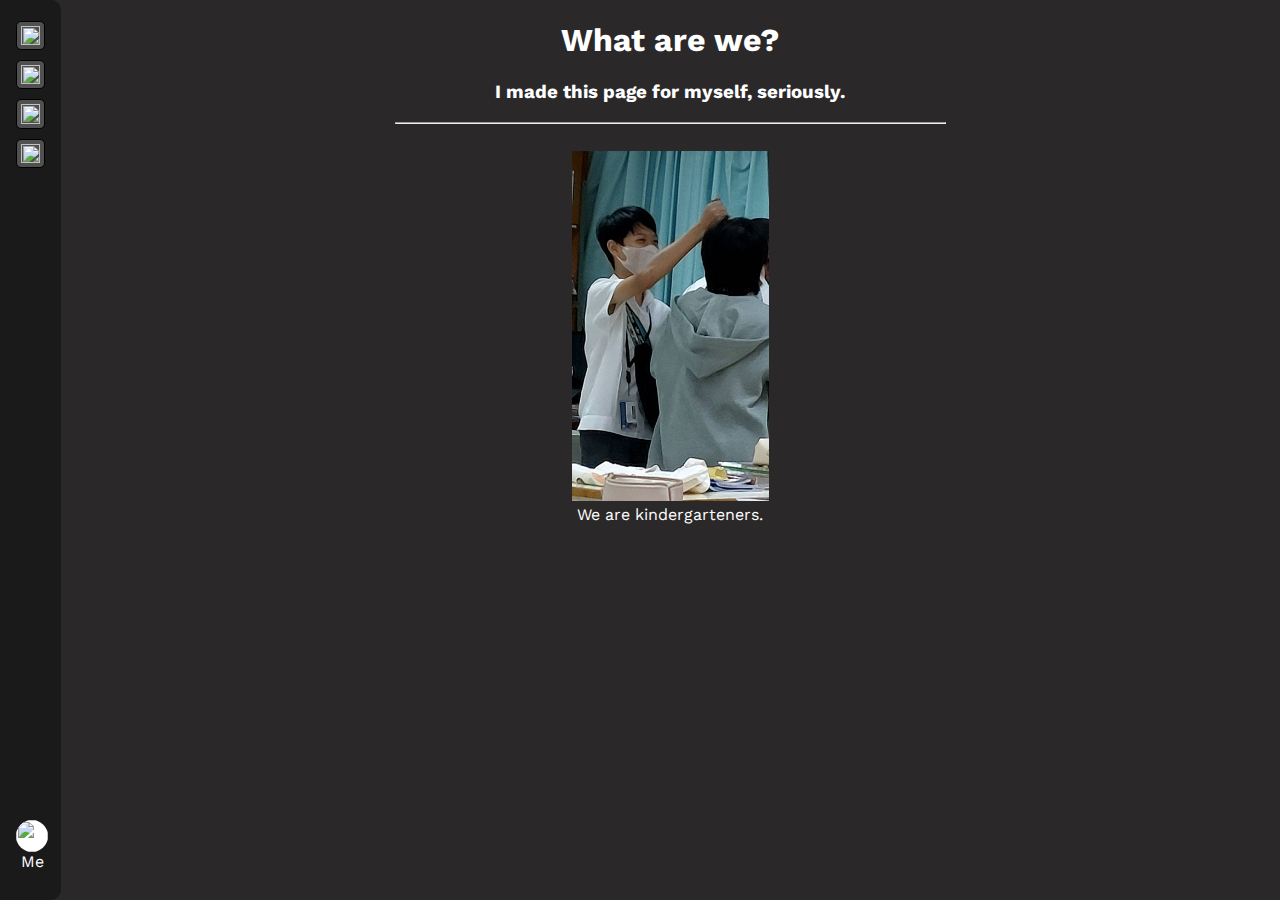
==== about.html @ cb7961e7 "update 42" ====
<!DOCTYPE html>
<html lang="en">

<head>
    <script src="https://www.gstatic.com/firebasejs/8.0.0/firebase-app.js"></script>
      <script src="https://www.gstatic.com/firebasejs/8.0.0/firebase-auth.js"></script>
      <script src="https://www.gstatic.com/firebasejs/8.0.0/firebase-firestore.js"></script>
      <script src="https://www.gstatic.com/firebasejs/8.0.0/firebase-storage.js"></script>
      <script type="module">
          // Import the functions you need from the SDKs you need
          import { initializeApp } from "https://www.gstatic.com/firebasejs/10.4.0/firebase-app.js";
          import { getAnalytics } from "https://www.gstatic.com/firebasejs/10.4.0/firebase-analytics.js";
          // TODO: Add SDKs for Firebase products that you want to use
          // https://firebase.google.com/docs/web/setup#available-libraries
        
          // Your web app's Firebase configuration
          // For Firebase JS SDK v7.20.0 and later, measurementId is optional
          
      </script>
    <link rel="stylesheet" href="dark_mode.css" id="stylesheet">
    <link rel="icon"
        href="https://firebasestorage.googleapis.com/v0/b/dplus-41108.appspot.com/o/favicon.ico?alt=media&token=30a65c76-0379-471a-9846-002c00d3446c&_gl=1*16mtdvn*_ga*MTE5MjkyMDYwMi4xNjk2NzM1MjM1*_ga_CW55HF8NVT*MTY5Njc0NjQ4NS4yLjEuMTY5Njc0OTk5OC42MC4wLjA.">
    <title>7D+</title>
</head>

<body>
    <div id="rowflex">
        <aside>
            <div id="centerx">
                <div class="button tooltip" data-tooltip="Switch Themes" id="webthemes" onclick="switchThemes();">
                    <!-- JS puts button here -->
                </div>
            </div>
            <div id="centerx">
                <div class="button tooltip" data-tooltip="Home page" onclick="window.location.replace('index.html')">
                    <img src="https://firebasestorage.googleapis.com/v0/b/dplus-41108.appspot.com/o/homepage.png?alt=media&token=2dabae14-6270-4f37-8c19-16ca4e246dc1"
                        id="themeimg">
                </div>
            </div>
            <div id="centerx">
                <div class="button tooltip" data-tooltip="About 7D" id="webthemes"
                    onclick="window.location.replace('about.html')">
                    <img src="https://firebasestorage.googleapis.com/v0/b/dplus-41108.appspot.com/o/info.png?alt=media&token=b06d9917-e385-4dd3-9a38-3447ea028d2f"
                        id="themeimg">
                </div>
            </div>
            <div id="centerx">
                <div class="button tooltip" data-tooltip="Criminal Records"
                    onclick="window.location.replace('criminalrecords.html')">
                    <img src="https://firebasestorage.googleapis.com/v0/b/dplus-41108.appspot.com/o/criminal-record.png?alt=media&token=a44131f6-563e-4bbb-bf67-6f4bda13662c"
                        id="themeimg">
                </div>
            </div>
            <div id="userButton" style="position: absolute; bottom: 1em; width: 4em; height: 4em; cursor: pointer;">
                <div style="flex-direction: column;">
                    <center>
                        <div class="user"><span style="font-size: 28px;">?</span></div>
                        <span>Me</span>
                    </center>
                </div>
            </div>
        </aside>
        <main>
            <center>
                <h1>What are we?</h1>
            </center>
            <center>
                <h3>I made this page for myself, seriously.</h3>
            </center>
            <hr width="45%">
            <br>
            <center>
                <img src="images/I_dont_like_hair-peephum.jpg" style="height: 350px; width: auto;"><br>
                <span>We are kindergarteners.</span>
            </center>
        </main>
    </div>
    <div id="usermenu" class="hidden">
        <button onclick="logout()" style="border: none; border-bottom: 2px solid black; width: 100%; height: 2em; background-color: rgba(84, 84, 84, 0.777); cursor: pointer; border-top-right-radius: 15px;">Log out</button>
    </div>
</body>
<script>
// Function to set a cookie
function setCookie(name, value, days) {
    const expires = new Date();
    expires.setTime(expires.getTime() + days * 24 * 60 * 60 * 1000);
    document.cookie = `${name}=${value};expires=${expires.toUTCString()};path=/`;
}

// Function to get a cookie value by name
function getCookie(name) {
    const cookieValue = document.cookie.match(`(^|;)\\s*${name}\\s*=\\s*([^;]+)`);
    return cookieValue ? cookieValue.pop() : null;
}

const setmode = document.getElementById('stylesheet');
const themebutton = document.getElementById('webthemes');
const lightbutton = `<img src="https://firebasestorage.googleapis.com/v0/b/dplus-41108.appspot.com/o/brightness.png?alt=media&token=470052b1-4073-486a-bc31-7174b43143e1&_gl=1*n7joeq*_ga*MTE5MjkyMDYwMi4xNjk2NzM1MjM1*_ga_CW55HF8NVT*MTY5Njc0NjQ4NS4yLjEuMTY5Njc0OTk1My4zNi4wLjA." id="themeimg"></img>`;
const darkbutton = `<img src="https://firebasestorage.googleapis.com/v0/b/dplus-41108.appspot.com/o/moon.png?alt=media&token=8124b6de-6a2d-436e-9d9e-b291e7ce6d35&_gl=1*hlz1b7*_ga*MTE5MjkyMDYwMi4xNjk2NzM1MjM1*_ga_CW55HF8NVT*MTY5Njc0NjQ4NS4yLjEuMTY5Njc0OTk4NC41LjAuMA.." id="themeimg"></img>`;
let currenttheme = getCookie('theme') || 'dark';

// Set initial theme based on the cookie value
if (currenttheme === 'light') {
    themebutton.innerHTML = darkbutton;
    setmode.href = 'light_mode.css';
} else {
    themebutton.innerHTML = lightbutton;
    setmode.href = 'dark_mode.css';
}

function switchThemes() {
    if (currenttheme === 'dark') {
        currenttheme = 'light';
        themebutton.innerHTML = darkbutton;
        setmode.href = 'light_mode.css';
    } else {
        currenttheme = 'dark';
        themebutton.innerHTML = lightbutton;
        setmode.href = 'dark_mode.css';
    }

    // Update the cookie value when theme changes
    setCookie('theme', currenttheme, 365); // Cookie expires in 365 days
}
</script>
<script>
    const firebaseConfig = {
            apiKey: "AIzaSyDdFScIQmSXRjr9Scx8ItcYZAd0KW-ha68",
            authDomain: "dplus-41108.firebaseapp.com",
            projectId: "dplus-41108",
            storageBucket: "dplus-41108.appspot.com",
            messagingSenderId: "1027127970741",
            appId: "1:1027127970741:web:afb0ba337bc1b953f6a7fc",
            measurementId: "G-38DZ5DW0EJ"
    };
    const firebaseApp = firebase.initializeApp(firebaseConfig);
    
    const auth = firebase.auth();
    function getCookie(name) {
        const cookieValue = document.cookie.match(`(^|;)\\s*${name}\\s*=\\s*([^;]+)`);
        return cookieValue ? cookieValue.pop() : null;
    }
    function logout(){
      auth.signOut().then(() => {
          document.cookie = 'username=; expires=Thu, 01 Jan 1970 00:00:10 GMT;';
          document.cookie = 'profileURL=; expires=Thu, 01 Jan 1970 00:00:10 GMT;';
          window.location.reload();
        }).catch((error) => {
            alert('A bug ate the function. Try again later.');
        });
    }
    const usersname = getCookie('username');
    if(!usersname){
      const userb = document.querySelector('#userButton');
      userb.style.cursor = 'not-allowed';
    }
</script>
<script>
    let menuOpened = false;
    
    function accountMenu() {
        const usermenu = document.querySelector('#usermenu');
        const usersname = getCookie('username');
    
        if (usersname) {
            if (menuOpened == false) {
                menuOpened = true;
                usermenu.classList.remove('hidden');
                // Attach the click event listener to the document to handle clicks outside the menu
                document.addEventListener('click', handleDocumentClick);
            } else if (menuOpened == true) {
                menuOpened = false;
                usermenu.classList.add('hidden');
                // Remove the click event listener from the document
                document.removeEventListener('click', handleDocumentClick);
            }
        }
    }
    
    function handleDocumentClick(event) {
        const targetElement = event.target;
        const usermenu = document.querySelector('#usermenu');
        // Check if the clicked element is not part of the account menu
        if (!usermenu.contains(targetElement) && !document.querySelector('#userButton').contains(targetElement)) {
            // Close the account menu
            usermenu.classList.add('hidden');
            // Remove the click event listener from the document
            document.removeEventListener('click', handleDocumentClick);
            // Reset menuOpened state
            menuOpened = false;
        }
    }
    const userButton = document.getElementById('userButton');
    userButton.addEventListener('click', accountMenu);
    
function setup() {
    const userDiv = document.querySelector('.user');
    const profileURL = decodeURIComponent(getCookie("profileURL"));

    if (profileURL) {
        // If profileURL cookie is found, set the userDiv content to an image
        userDiv.innerHTML = `<img src="${profileURL}">`;
    } else {
        // If profileURL cookie is not found, set the userDiv content to a question mark
        userDiv.innerHTML = '<span style="font-size: 28px;">?</span>';
    }
}
setup()
</script>
</html>
---- dark_mode.css ----
@import url('https://fonts.googleapis.com/css2?family=Work+Sans&display=swap');
:root{
    font-family: 'Work Sans', sans-serif;
}
html, body{
    background-color: rgb(42, 40, 40);
    padding: 0px;
    margin: 0px;
    color: white;
}
aside{
    height: calc(100vh - 1.0em);
    border-top-right-radius: 10px;
    border-bottom-right-radius: 10px;
    width: 4em;
    background-color: rgb(26, 26, 26);
    padding-top: 1em;
    z-index: 2;
}
.button{
    background-color: rgb(80, 80, 80);
    border: 1px solid rgb(0, 0, 0);
    width: fit-content;
    height: fit-content;
    padding: 4px;
    border-radius: 5px;
    display: flex;
    cursor: pointer;
    margin: 5px;
}
#themeimg{
    width: 1.2em;
    height: 1.2em;
}
#centerx{
    display: flex;
    justify-content: center;
}
.user{
    background-color: rgb(255, 255, 255);
    width: 2em;
    height: 2em;
    border-radius: 50%;
}
span{
    color: rgb(255, 255, 255);
}
.user span{ 
    color: rgb(0, 0, 0);
}
main{
    width: 100%;
}
#rowflex{
    display: flex;
    flex-direction: row;
    width: 100vw;
}
#banner-top{
    background-image: linear-gradient(rgb(40, 0, 255), rgba(255, 0, 0, 0));
    padding: 10px;
    width: 100vw;
    position: absolute;
    top: 0;
    left: 0;
    z-index: 0;
}
#usermenu{
    background-color: rgb(52, 52, 52);
    height: 7.5em;
    width: 14em;
    position: absolute;
    bottom: 6em;
    z-index: 3;
    border-top-right-radius: 15px;
    border-bottom-right-radius: 15px;
}
.hidden{
    display: none;
}
.tooltip {
    position: relative;
}

/* Tooltip box */
.tooltip:before {
    content: attr(data-tooltip); 
    position: absolute;
    width: 100px;
    background-color: #062B45;
    color: #fff;
    text-align: center;
    padding: 10px;
    line-height: 1.2;
    border-radius: 6px;
    z-index: 1;
    opacity: 0;
    transition: opacity 0.1s;
    top: 50%;
    left: 125%;
    transform: translate(10px, -50%);
    font-size: 0.75em;
    visibility: hidden;
    font-family: 'Work Sans', sans-serif;
}

/* Tooltip arrow */
.tooltip:after {
    content: "";
    position: absolute;
    top: 50%;
    left: 100%;
    transform: translateY(-50%);
    border-width: 5px;
    border-style: solid;
    opacity: 0;
    transition: opacity 0.1s;
    border-color: transparent transparent transparent #062B45;
    visibility: hidden;
    font-family: 'Work Sans', sans-serif;
}

.tooltip:hover:before, .tooltip:hover:after {
    opacity: 1;
    visibility: visible;
}
#recorddisplay {
    width: 410px;
    height: 65%;
    background-color: white;
    margin: 1em auto;
    color: black;
    padding: 10px;
}
#recorddisplay span{
    color: black;
}

table{
    border: 1px solid #ddd;
    padding: 8px;
}
  
table tr:nth-child(even){background-color: #f2f2f2;}
  
table tr:hover{background-color: #ddd;}
  
table th {
    padding-top: 12px;
    padding-bottom: 12px;
    text-align: left;
    background-color: #04AA6D;
    color: white;
}
.blue{
    background-color: rgb(116, 162, 204);
}
.user img{
    width: 2em;
    height: 2em;
    border-radius: 50%;
}
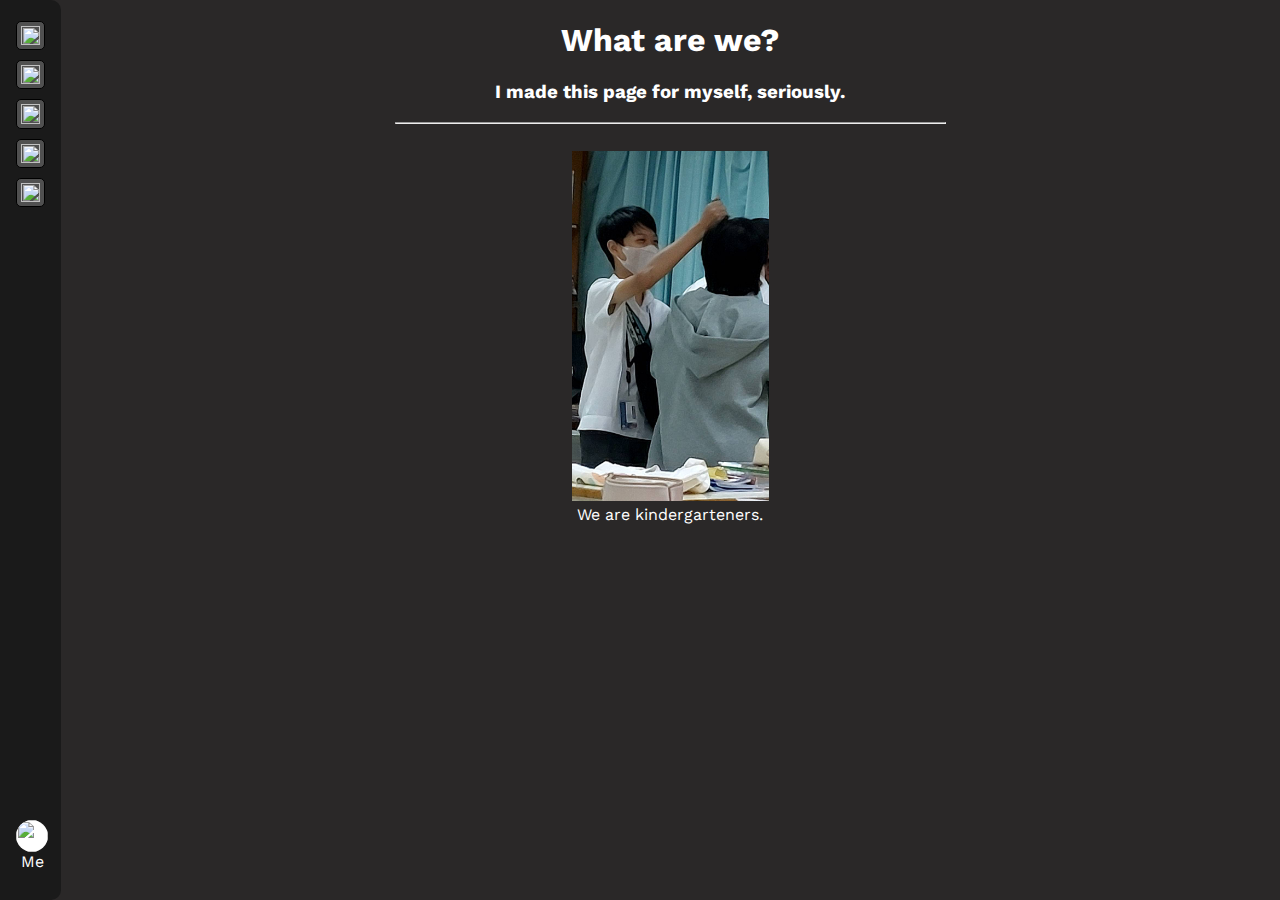
==== commit b4e640bd: "Update 43" ====
--- a/about.html
+++ b/about.html
@@ -44,6 +44,11 @@
                         id="themeimg">
                 </div>
             </div>
+            <div id="centerx">
+                <div class="button tooltip" data-tooltip="7D+ Connect" id="webthemes" onclick="window.location.replace('connect/')">
+                  <img src="https://firebasestorage.googleapis.com/v0/b/dplus-41108.appspot.com/o/conversation.png?alt=media&token=d79dd41c-b0da-4114-8192-043db4ebb0f8" id="themeimg">
+                </div>
+              </div>
             <div id="centerx">
                 <div class="button tooltip" data-tooltip="Criminal Records"
                     onclick="window.location.replace('criminalrecords.html')">
@@ -192,7 +197,7 @@
     }
     const userButton = document.getElementById('userButton');
     userButton.addEventListener('click', accountMenu);
-    
+
 function setup() {
     const userDiv = document.querySelector('.user');
     const profileURL = decodeURIComponent(getCookie("profileURL"));
